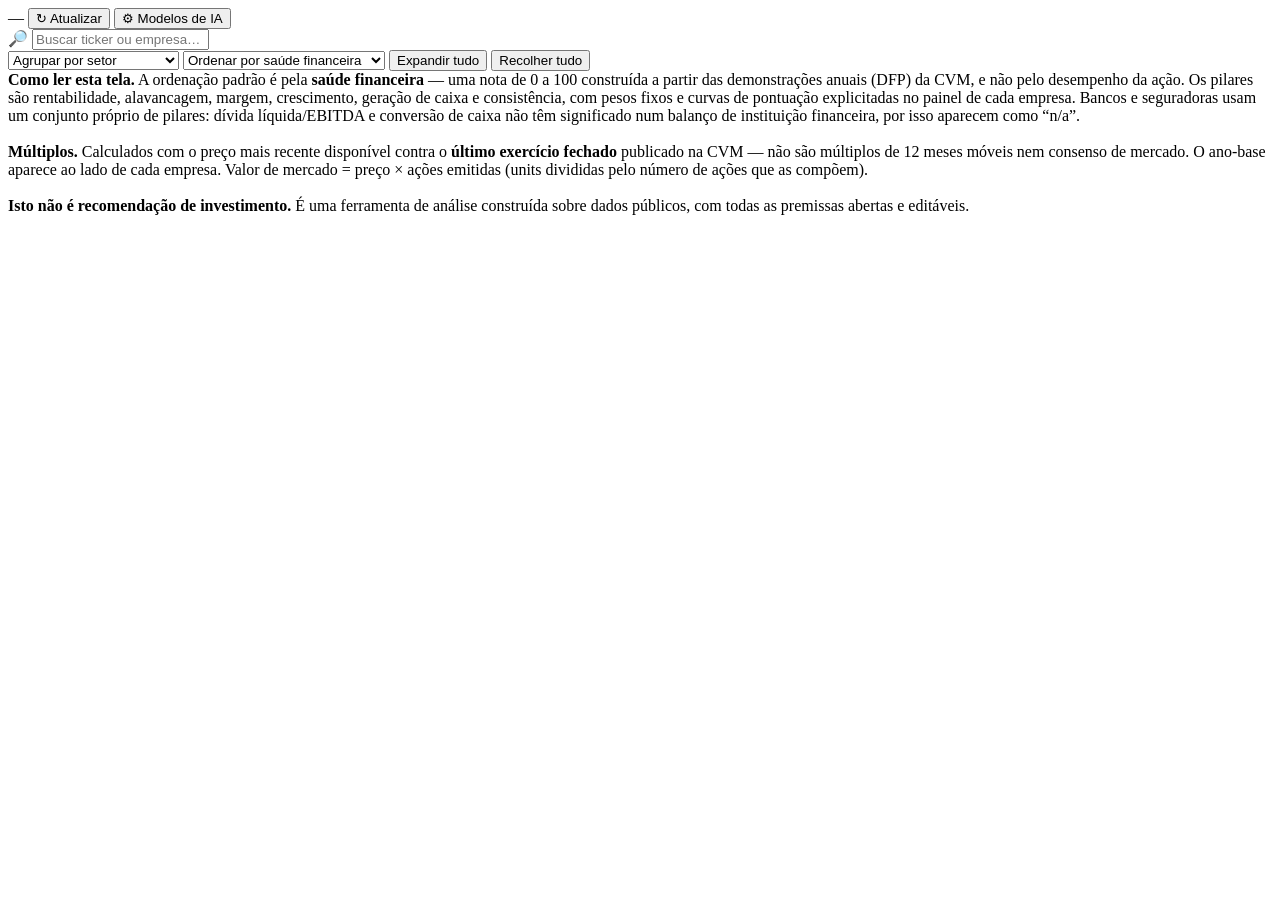
==== finlab/web/index.html @ 1a2adbb5 "Gab's FinLab: monitor fundamentalista + valuation interativo da B3 Substitui o dashboard Streamlit p" ====
<!DOCTYPE html>
<html lang="pt-BR">
<head>
<meta charset="UTF-8">
<meta name="viewport" content="width=device-width, initial-scale=1.0">
<title>Gab's FinLab · Monitor fundamentalista B3</title>
<link rel="icon" href="data:image/svg+xml,<svg xmlns='http://www.w3.org/2000/svg' viewBox='0 0 100 100'><text y='78' font-size='78'>🧠</text></svg>">
<link rel="stylesheet" href="/assets/css/finlab.css">
</head>
<body>
<div class="wrap">

  <header class="topbar">
    <div id="brand"></div>
    <div class="topbar-spacer"></div>
    <div class="topbar-actions">
      <span class="tag-pill" id="sourcePill" title="Origem dos dados de mercado">—</span>
      <button class="btn ghost" id="btnRefresh" title="Recarregar dados ignorando o cache">↻ Atualizar</button>
      <button class="btn" id="btnLLM">⚙ Modelos de IA</button>
    </div>
  </header>

  <div class="macro-strip" id="macroStrip"></div>

  <div id="alertZone"></div>

  <section class="kpis fit" id="highlights"></section>

  <div class="toolbar">
    <div class="search-box">
      <span class="ico">🔎</span>
      <input type="text" id="search" placeholder="Buscar ticker ou empresa…" autocomplete="off" spellcheck="false">
    </div>

    <select id="viewMode" title="Como agrupar as ações">
      <option value="sector">Agrupar por setor</option>
      <option value="rank">Ranking geral (90 ações)</option>
    </select>

    <select id="sortBy" title="Critério de ordenação dentro de cada bloco">
      <option value="score">Ordenar por saúde financeira</option>
      <option value="m12">Ordenar por retorno 12 meses</option>
      <option value="ytd">Ordenar por retorno YTD</option>
      <option value="day">Ordenar por variação do dia</option>
      <option value="market_cap">Ordenar por valor de mercado</option>
      <option value="ticker">Ordenar por ticker</option>
    </select>

    <button class="chip" id="btnExpand">Expandir tudo</button>
    <button class="chip" id="btnCollapse">Recolher tudo</button>
    <span style="flex:1 1 auto"></span>
    <span class="psub" id="countInfo"></span>
  </div>

  <main id="sectors"></main>

  <div class="foot">
    <b>Como ler esta tela.</b> A ordenação padrão é pela <b>saúde financeira</b> — uma nota de 0 a 100
    construída a partir das demonstrações anuais (DFP) da CVM, e não pelo desempenho da ação.
    Os pilares são rentabilidade, alavancagem, margem, crescimento, geração de caixa e consistência,
    com pesos fixos e curvas de pontuação explicitadas no painel de cada empresa.
    Bancos e seguradoras usam um conjunto próprio de pilares: dívida líquida/EBITDA e conversão de
    caixa não têm significado num balanço de instituição financeira, por isso aparecem como “n/a”.
    <br><br>
    <b>Múltiplos.</b> Calculados com o preço mais recente disponível contra o <b>último exercício
    fechado</b> publicado na CVM — não são múltiplos de 12 meses móveis nem consenso de mercado.
    O ano-base aparece ao lado de cada empresa. Valor de mercado = preço × ações emitidas
    (units divididas pelo número de ações que as compõem).
    <br><br>
    <b>Isto não é recomendação de investimento.</b> É uma ferramenta de análise construída sobre
    dados públicos, com todas as premissas abertas e editáveis.
    <span id="footSource"></span>
  </div>
</div>

<script src="/assets/js/core.js"></script>
<script src="/assets/js/charts.js"></script>
<script src="/assets/js/settings.js"></script>
<script src="/assets/js/home.js"></script>
</body>
</html>
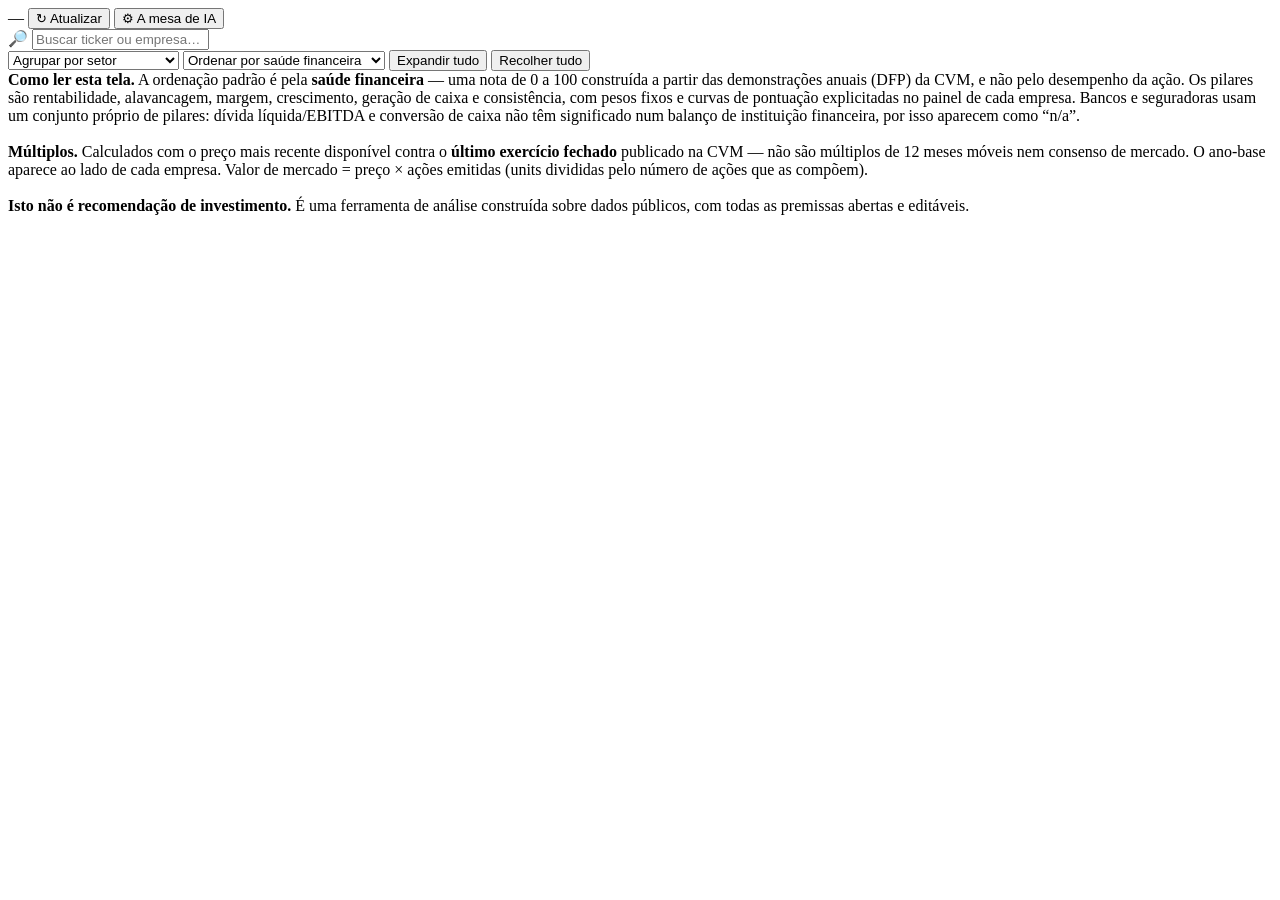
==== commit 3b788928: "Configuracao por agente: cada analista com nome, chave e modelo proprios O modal deixou de ser "4 sl" ====
--- a/finlab/web/index.html
+++ b/finlab/web/index.html
@@ -12,11 +12,12 @@
 
   <header class="topbar">
     <div id="brand"></div>
+    <div id="nav"></div>
     <div class="topbar-spacer"></div>
     <div class="topbar-actions">
       <span class="tag-pill" id="sourcePill" title="Origem dos dados de mercado">—</span>
       <button class="btn ghost" id="btnRefresh" title="Recarregar dados ignorando o cache">↻ Atualizar</button>
-      <button class="btn" id="btnLLM">⚙ Modelos de IA</button>
+      <button class="btn" id="btnLLM">⚙ A mesa de IA</button>
     </div>
   </header>
 
@@ -76,6 +77,7 @@
 <script src="/assets/js/core.js"></script>
 <script src="/assets/js/charts.js"></script>
 <script src="/assets/js/settings.js"></script>
+<script src="/assets/js/chat.js"></script>
 <script src="/assets/js/home.js"></script>
 </body>
 </html>
